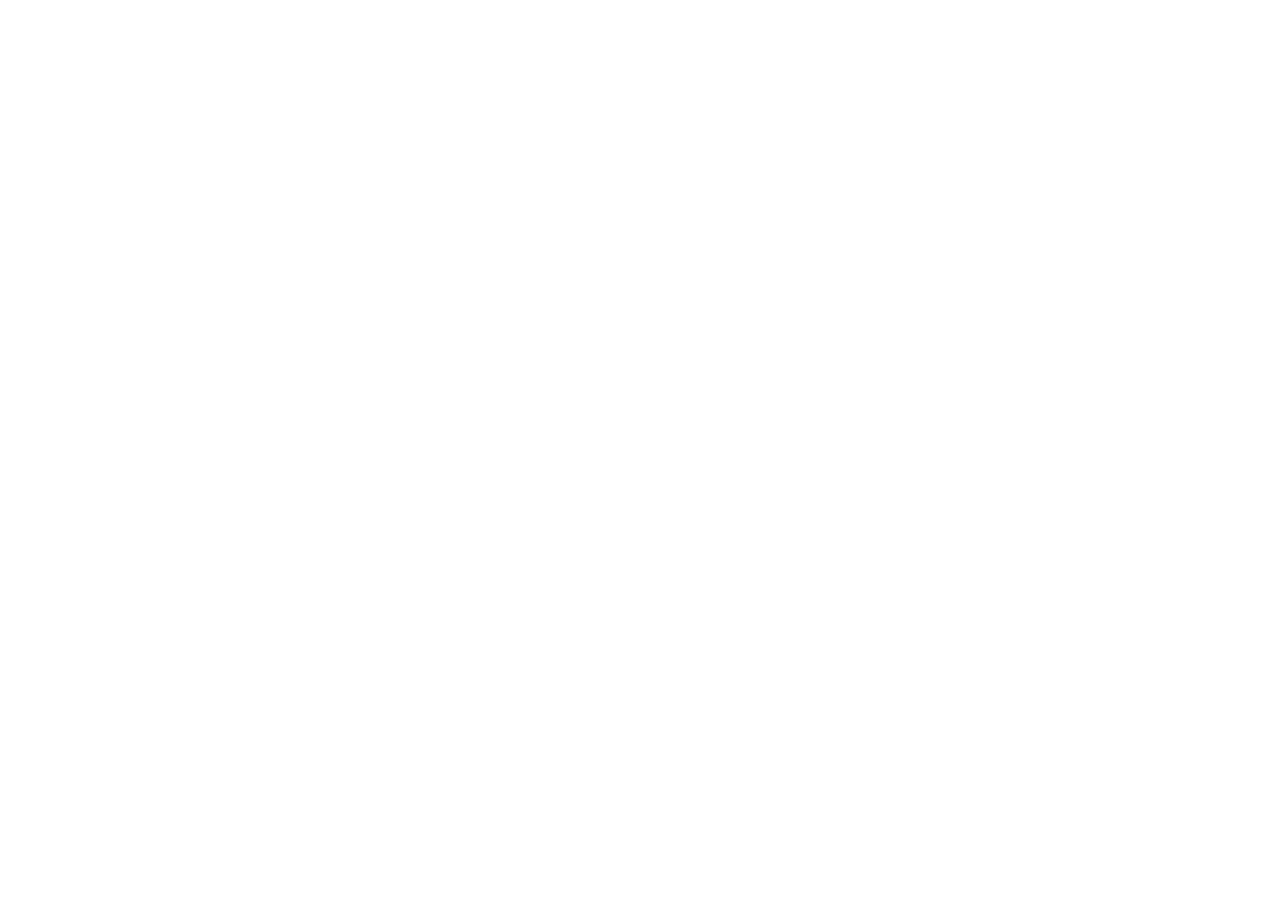
==== pages/cadastro.html @ df76098b "Lojinha_SENAI" ====
<!DOCTYPE html>
<html lang="pt-br">
<head>
    <meta charset="UTF-8">
    <meta http-equiv="X-UA-Compatible" content="IE=edge">
    <meta name="viewport" content="width=device-width, initial-scale=1.0">
    <title>Cadastro</title>
    <link rel="stylesheet" href="styles/cadastro.css">
    
</head>
<body>
    
</body>
</html>
---- pages/styles/cadastro.css ----
* {
    margin: 0%;
    padding: 0%;
}

:root {
    --preto : black;
    --branco: white;
    --corPrimaria : rgba(212, 166, 16, 0.897) ;
    --corSecundaria : #9f0150;
}
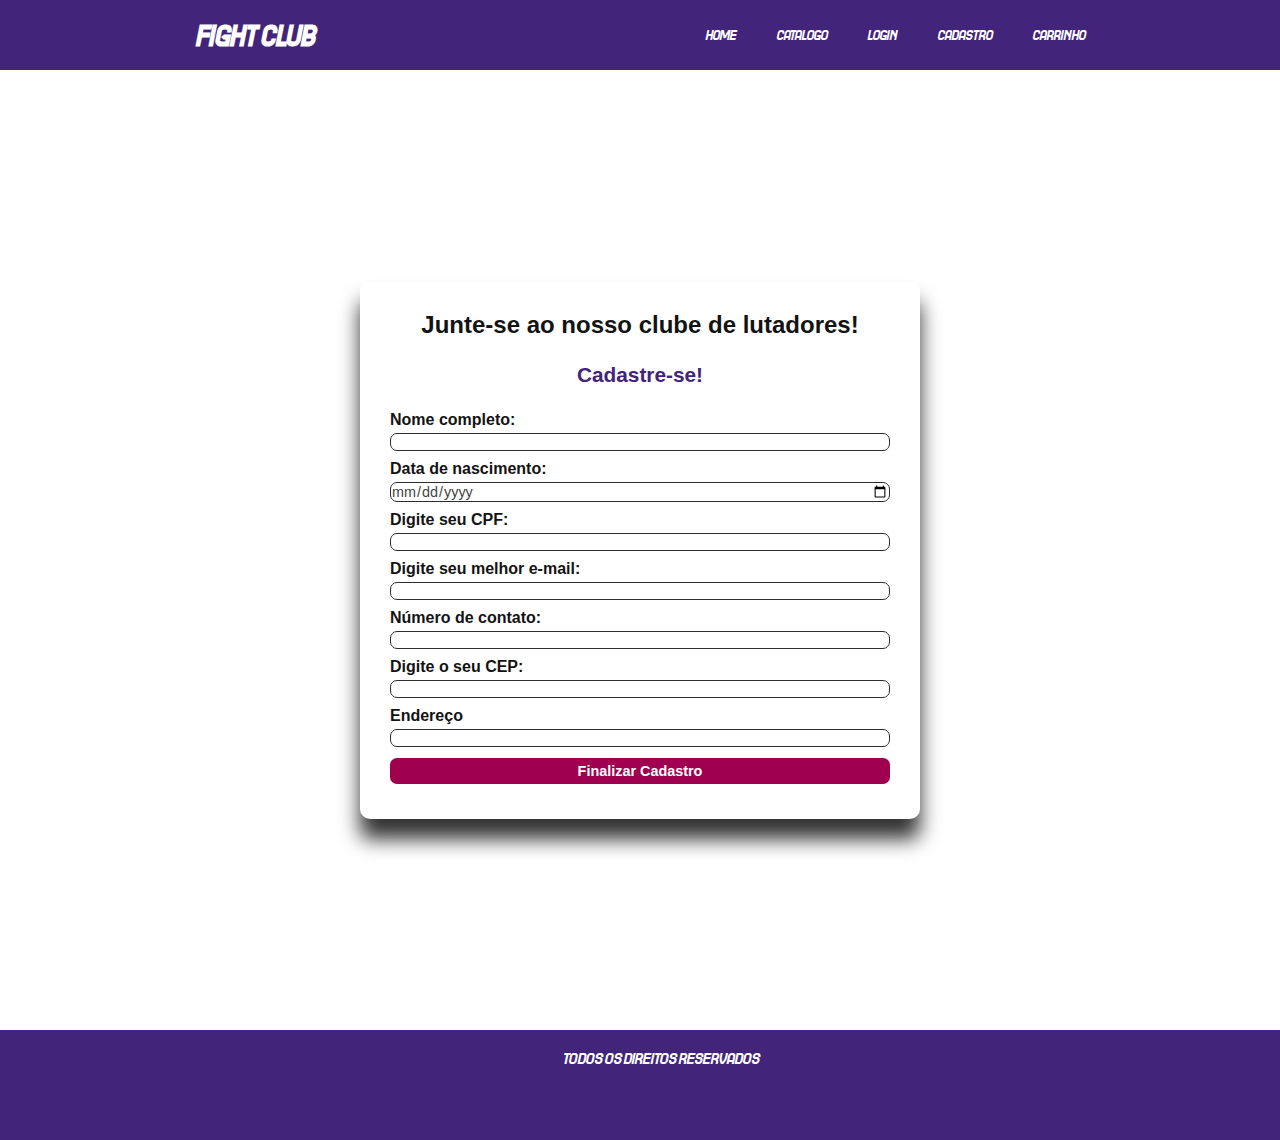
==== commit 64784f29: "Lojinha_SENAI" ====
--- a/pages/cadastro.html
+++ b/pages/cadastro.html
@@ -5,10 +5,53 @@
     <meta http-equiv="X-UA-Compatible" content="IE=edge">
     <meta name="viewport" content="width=device-width, initial-scale=1.0">
     <title>Cadastro</title>
-    <link rel="stylesheet" href="styles/cadastro.css">
-    
+    <link rel="stylesheet" href="/styles/geral.css">
+    <link rel="stylesheet" href="/styles/cadastro.css">
+    <link rel="shortcut icon" href="../images/icons/icon_artes_marciais.svg" type="image/x-icon">
 </head>
 <body>
-    
+    <header>
+        <div id="cabecalhoEsquerda">
+            <h1><a href="#">Fight Club</h1></a>
+        </div>
+            <div id="cabecalhoDireita">
+                <a href="#">Home</a>
+                <a href="#">Catalogo</a>
+                <a href="login.html">Login</a>
+                <a href="">Cadastro</a>
+                <a href="#">Carrinho</a>
+            </div>
+    </header>
+    <main>
+        <div id="page">
+            <div id="card">
+                <form>
+                    <!--<h1>Cadastro</h1>-->
+                    <p>Junte-se ao nosso clube de lutadores!</p>
+                    <h3>Cadastre-se!</h3>
+                    <label for="usuarioNome">Nome completo:</label>
+                    <input required type="text" id="usuarioNome">
+                    <label for="dataDeNascimento">Data de nascimento:</label>
+                    <input required type="date" name="data" id="dataDeNascimento">
+                    <label for="usuarioCPF">Digite seu CPF:</label>
+                    <input required type="number" name="CPF" id="usuarioCPF">
+                    <label for="email">Digite seu melhor e-mail:</label>
+                    <input required type="email" name="email" id="usuarioEmail">
+                    <label for="telefoneUsuario">Número de contato:</label>
+                    <input required type="tel" name="telefone" id="telefoneUsuario">
+                    <label for="usuarioCEP">Digite o seu CEP:</label>
+                    <input required type="number" name="usuarioCEP" id="usuarioCEP">
+                    <label for="enderecoUsuario">Endereço</label>
+                    <input required type="text" name="enderecoUsuario" id="enderecoUsuario">
+
+                    <input type="submit" value="Finalizar Cadastro" class="botao">
+
+                </form>
+            </div>
+        </div>
+
+
+    </main>
+                            <footer> Todos os direitos reservados</footer>
 </body>
 </html>--- a/styles/geral.css
+++ b/styles/geral.css
@@ -0,0 +1,77 @@
+@font-face {
+    font-family: TylerDurden-Italic;
+    src: url(../fonts/tyler_durden/TylerDurden-Italic.ttf);
+    font-weight: normal;
+}
+
+*{   
+    margin: 0%;
+    padding: 0%;
+    font-family: 'Trebuchet MS', 'Lucida Sans Unicode', 'Lucida Grande', 'Lucida Sans', Arial, sans-serif;
+}
+
+:root{
+    --corPrimaria : #42247a;
+    --corSecundaria : #9f0150;
+    --branco:rgb(255, 255, 255); ; 
+    --roxo:rgb(134, 48, 192);
+    --pretoPersonalizado: rgb(19, 19, 19);
+    --preto: rgb(0, 0, 0);
+    --fontPadrao : 'Trebuchet MS';
+    --fontCabecalho : 'TylerDurden-Italic';
+}
+
+a{
+    text-decoration: none;
+    color: var(--branco);
+    margin: 0px 20px;
+    font-family: 'TylerDurden-Italic';
+}
+
+header h1{
+    text-decoration: none;
+}
+
+h2, h3, h5{
+
+    color: var(--preto);
+    margin: 20px;
+}
+
+header, footer{
+    width: 100%;
+    height: 70px;
+    display: flex;
+    justify-content: space-around;
+    color: var(--branco);
+    background-color: var(--corPrimaria);
+    font-family: 'TylerDurden-Italic';
+}
+
+#cabecalhoEsquerda, #cabecalhoDireita{
+    display: flex;
+    margin: auto;
+    justify-items: auto;
+    color: var(--branco);
+    background-color: var(--corPrimaria);
+    font-family: 'TylerDurden-Italic';
+}
+
+main{
+    margin: 30px;
+    color: var(--preto);
+    font-family: var(--fontPadrao);
+    font-weight: 600;
+}
+
+footer {
+    text-align: center;
+    width: 100%;
+    padding: 20px;
+    display: flex;
+    justify-content: space-around;
+    color: var(--branco);
+    background-color: var(--corPrimaria);
+    font-family: 'TylerDurden-Italic';
+
+}--- a/styles/cadastro.css
+++ b/styles/cadastro.css
@@ -0,0 +1,103 @@
+*{   
+    margin: 0%;
+    padding: 0%;
+    font-family: 'Trebuchet MS', 'Lucida Sans Unicode', 'Lucida Grande', 'Lucida Sans', Arial, sans-serif;
+}
+
+:root{
+    --corPrimaria : #42247a;
+    --corSecundaria : #9f0150;
+    --branco:rgb(255, 255, 255); ; 
+    --roxo:rgb(134, 48, 192);
+    --pretoPersonalizado: rgb(19, 19, 19);
+    --preto: rgb(0, 0, 0);
+    --fontPadrao : 'Trebuchet MS';
+    --fontCabecalho : 'TylerDurden-Italic';
+}
+
+body{
+    font-family: var(--fontPadrao);
+    color: var(--branco)
+}
+
+#page {
+    display: flex;
+    flex-direction: column;
+    align-items: center;
+    align-content: center;
+    justify-content: center;
+    width: 100%;
+    height: 100vh;
+}
+
+#card {
+    width: 80%;
+    max-width: 500px;
+    background-color: var(--branco);
+    border-radius: 10px;
+    padding: 30px;
+    box-shadow: 0px 20px 20px 0px rgba(9, 9, 9, 0.831);
+}
+
+form {
+    display: flex;
+    flex-direction: column;
+    gap: 4px;
+}
+
+input{
+    border: 1px solid rgb(45, 45, 45);
+    border-radius: 7px;
+    gap: 15px;
+    transition: all linear 190ms;
+    font-size: 0.9em;
+    color: #444;
+    margin-bottom: 5px;
+    cursor : pointer;
+}
+
+input:focus{
+    border-color: #9f0150;
+}
+
+label {
+    color: var(--pretoPersonalizado);
+}
+
+.botao{
+    padding: 5px;
+    color: var(--branco);
+    font-weight: 600;
+    border: none;
+    margin-top: 2px;
+    border-radius: 7px;
+    background-color: #9f0150;
+    cursor: pointer;
+    transition: all linear 190ms;
+}
+
+.botao:hover{
+    transition: scale(1.04);
+    background-color:  #42247a;
+}
+
+p{
+    text-align: center;
+    font-size: 1.5em;
+    color: var(--pretoPersonalizado);
+}
+
+a{
+    font-size: 0.9em;
+    color:  var(--branco);
+    gap: 10px;
+    text-decoration: none;
+}
+
+h3 {
+    text-align: center;
+    font-size: 1.3em;
+    font-weight: 600;
+    color: var(--corPrimaria);
+}
+
